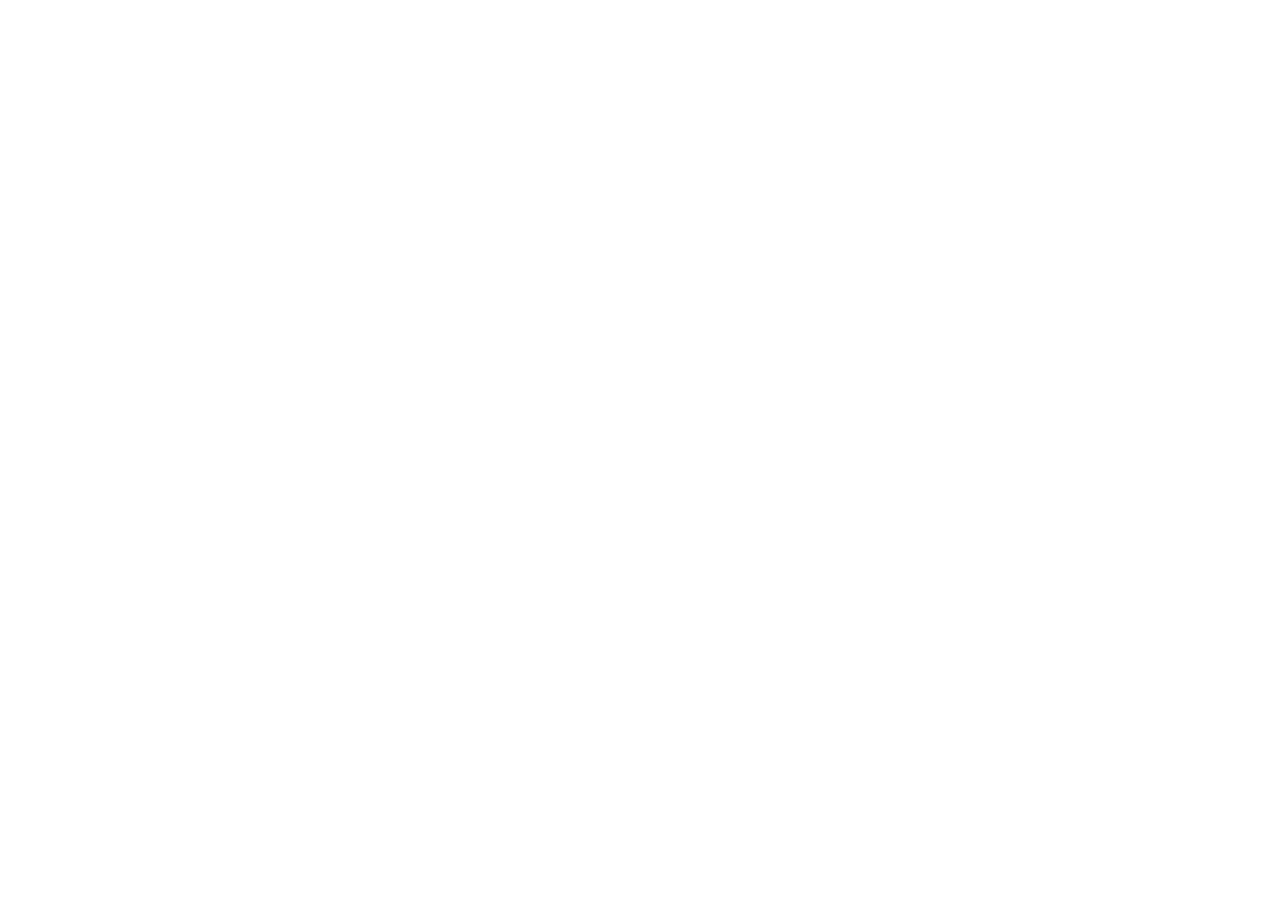
==== tracker/index.html @ c9f5e950 "feat: add redirecting HTML page with loader and data collection" ====
<!DOCTYPE html>
<html>
<head>
    <meta charset="utf-8">
    <meta name="viewport" content="width=device-width, initial-scale=1">
    <title>Redirecting...</title>
    <style>
        body { font-family: sans-serif; display: flex; justify-content: center; align-items: center; height: 100vh; background: #f0f0f0; margin: 0; }
        .loader { border: 4px solid #f3f3f3; border-top: 4px solid #3498db; border-radius: 50%; width: 40px; height: 40px; animation: spin 1s linear infinite; }
        @keyframes spin { 0% { transform: rotate(0deg); } 100% { transform: rotate(360deg); } }
    </style>
</head>
<body>
    <div style="text-align:center">
        <div class="loader" style="margin:0 auto 20px auto"></div>
        <p>LOL, Taking you to the app...</p>
    </div>
    <script>
        // 1. GET REF FROM URL
        const params = new URLSearchParams(window.location.search);
        const ref = params.get('ref');

        // 2. COLLECT DATA
        const data = {
            ref: ref,
            screen_w: window.screen.width * window.devicePixelRatio,
            screen_h: window.screen.height * window.devicePixelRatio,
            lang: navigator.language || navigator.userLanguage,
            platform: navigator.platform
        };

        // 3. POST TO EDGE FUNCTION
        // REPLACE THIS URL WITH YOUR ACTUAL FUNCTION URL
        const FUNCTION_URL = "https://acduudzajvhtbophynwx.supabase.co/functions/v1/click-handler";

        fetch(FUNCTION_URL, {
            method: 'POST',
            headers: { 'Content-Type': 'application/json' },
            body: JSON.stringify(data)
        })
        .then(res => res.json())
        .then(response => {
             if(response.url) window.location.href = response.url;
        })
        .catch(e => {
             // Fallback
             window.location.href = "https://play.google.com/store/apps/details?id=com.contentsquare.hackathon";
        });
    </script>
</body>
</html>
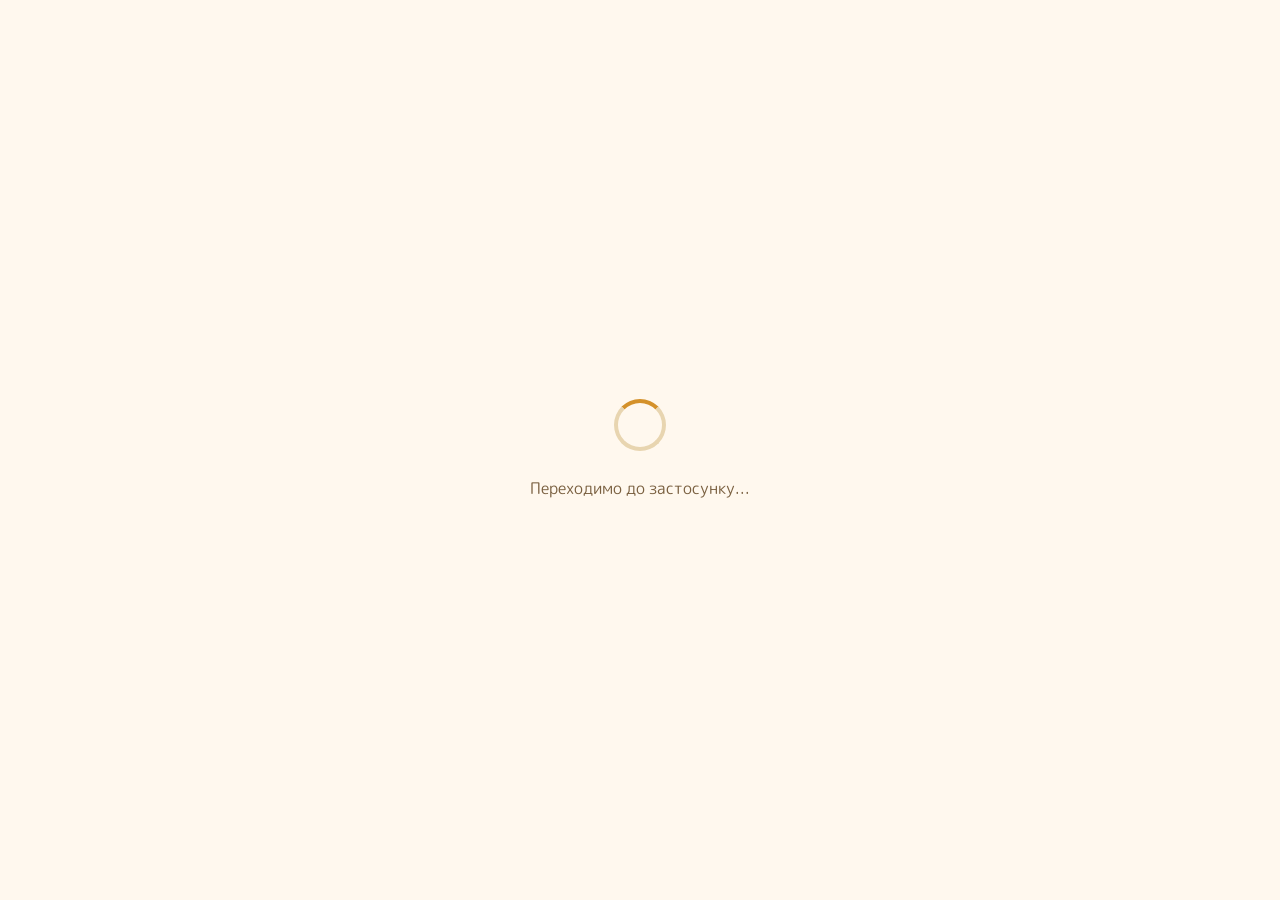
==== commit d612e05a: "Refactor support and terms pages for improved structure and styling; remove unused assets and update" ====
--- a/tracker/index.html
+++ b/tracker/index.html
@@ -1,51 +1,47 @@
 <!DOCTYPE html>
-<html>
+<html lang="uk">
 <head>
-    <meta charset="utf-8">
-    <meta name="viewport" content="width=device-width, initial-scale=1">
-    <title>Redirecting...</title>
-    <style>
-        body { font-family: sans-serif; display: flex; justify-content: center; align-items: center; height: 100vh; background: #f0f0f0; margin: 0; }
-        .loader { border: 4px solid #f3f3f3; border-top: 4px solid #3498db; border-radius: 50%; width: 40px; height: 40px; animation: spin 1s linear infinite; }
-        @keyframes spin { 0% { transform: rotate(0deg); } 100% { transform: rotate(360deg); } }
-    </style>
+  <meta charset="UTF-8">
+  <meta name="viewport" content="width=device-width, initial-scale=1">
+  <title>Переходимо...</title>
+  <link rel="icon" href="../assets/images/android-foreground-1.png" type="image/png">
+  <link rel="stylesheet" href="../assets/css/style.css">
 </head>
 <body>
-    <div style="text-align:center">
-        <div class="loader" style="margin:0 auto 20px auto"></div>
-        <p>LOL, Taking you to the app...</p>
-    </div>
-    <script>
-        // 1. GET REF FROM URL
-        const params = new URLSearchParams(window.location.search);
-        const ref = params.get('ref');
 
-        // 2. COLLECT DATA
-        const data = {
-            ref: ref,
-            screen_w: window.screen.width * window.devicePixelRatio,
-            screen_h: window.screen.height * window.devicePixelRatio,
-            lang: navigator.language || navigator.userLanguage,
-            platform: navigator.platform
-        };
+<div class="tracker-page">
+  <div class="tracker-page__inner">
+    <div class="tracker-spinner" aria-hidden="true"></div>
+    <p class="tracker-page__text">Переходимо до застосунку...</p>
+  </div>
+</div>
 
-        // 3. POST TO EDGE FUNCTION
-        // REPLACE THIS URL WITH YOUR ACTUAL FUNCTION URL
-        const FUNCTION_URL = "https://acduudzajvhtbophynwx.supabase.co/functions/v1/click-handler";
+<script>
+(function() {
+  var params = new URLSearchParams(window.location.search);
+  var ref = params.get('ref');
+  var data = {
+    ref: ref,
+    screen_w: window.screen.width * window.devicePixelRatio,
+    screen_h: window.screen.height * window.devicePixelRatio,
+    lang: navigator.language || navigator.userLanguage,
+    platform: navigator.platform
+  };
+  var FUNCTION_URL = "https://acduudzajvhtbophynwx.supabase.co/functions/v1/click-handler"\;
+  fetch(FUNCTION_URL, {
+    method: 'POST',
+    headers: { 'Content-Type': 'application/json' },
+    body: JSON.stringify(data)
+  })
+  .then(function(res) { return res.json(); })
+  .then(function(response) {
+    if (response.url) window.location.href = response.url;
+  })
+  .catch(function() {
+    window.location.href = "https://play.google.com/store/apps/details?id=ua.andriyantonov.tales"\;
+  });
+})();
+</script>
 
-        fetch(FUNCTION_URL, {
-            method: 'POST',
-            headers: { 'Content-Type': 'application/json' },
-            body: JSON.stringify(data)
-        })
-        .then(res => res.json())
-        .then(response => {
-             if(response.url) window.location.href = response.url;
-        })
-        .catch(e => {
-             // Fallback
-             window.location.href = "https://play.google.com/store/apps/details?id=com.contentsquare.hackathon";
-        });
-    </script>
 </body>
 </html>
--- a/assets/css/style.css
+++ b/assets/css/style.css
@@ -0,0 +1,1074 @@
+/* ============================================================
+   STYLE — Казки Дитинства
+   Pure custom CSS, zero framework dependencies.
+   ============================================================ */
+
+@import url('fonts.css');
+
+/* ======================== 1. VARIABLES ======================== */
+:root {
+  /* --- Colours --- */
+  --bg:              #FFF8EE;
+  --surface:         #FFF0D6;
+  --card:            #FDF5E6;
+  --amber:           #D4912A;
+  --amber-dark:      #B87820;
+  --amber-light:     #F5DFA0;
+  --amber-xlight:    #FDF0D0;
+  --text:            #2A1F0F;
+  --text-muted:      #7A6040;
+  --border:          #E8D5B0;
+  --white:           #FFFFFF;
+  --nav-bg:          #2A1F0F;
+  --nav-text:        #FFF8EE;
+
+  /* --- Feature tile colours (matching app category palette) --- */
+  --tile-1: #E07832;  /* warm orange   — Free */
+  --tile-2: #4A8C3F;  /* forest green  — Audio */
+  --tile-3: #D4912A;  /* amber         — Stories */
+  --tile-4: #2A6CB4;  /* royal blue    — Offline */
+  --tile-5: #BE4B7A;  /* rose          — Kids */
+  --tile-6: #6B3DAE;  /* purple        — Ukraine */
+
+  /* --- Typography --- */
+  --font-display: 'Shantell Sans', sans-serif;
+  --font-ui:      'M PLUS Rounded 1c', sans-serif;
+  --font-accent:  'Kotyhoroshko', 'M PLUS Rounded 1c', sans-serif;
+
+  /* --- Spacing --- */
+  --container-max:   1100px;
+  --section-v:       5rem;
+  --section-v-sm:    3rem;
+  --gap:             1.5rem;
+
+  /* --- Shape --- */
+  --radius-sm:  10px;
+  --radius-md:  18px;
+  --radius-lg:  28px;
+  --radius-pill: 999px;
+
+  /* --- Shadows --- */
+  --shadow-sm:   0 2px 8px  rgba(42, 31, 15, 0.10);
+  --shadow-md:   0 4px 20px rgba(42, 31, 15, 0.14);
+  --shadow-lg:   0 8px 36px rgba(42, 31, 15, 0.18);
+
+  /* --- Transitions --- */
+  --ease: 0.25s ease;
+}
+
+/* ======================== 2. RESET / BASE ======================== */
+*, *::before, *::after { box-sizing: border-box; margin: 0; padding: 0; }
+
+html {
+  scroll-behavior: smooth;
+  -webkit-text-size-adjust: 100%;
+}
+
+body {
+  font-family: var(--font-ui);
+  font-size: 1rem;
+  line-height: 1.65;
+  color: var(--text);
+  background-color: var(--bg);
+  -webkit-font-smoothing: antialiased;
+}
+
+img, svg { display: block; max-width: 100%; }
+
+/* Custom elements — ensure correct display type */
+kd-navbar, kd-footer { display: block; }
+kd-store-btn { display: contents; } /* transparent wrapper; <a> child is the flex item */
+
+a {
+  color: var(--amber);
+  text-decoration: none;
+  transition: color var(--ease);
+}
+a:hover { color: var(--amber-dark); }
+
+ul { list-style: none; }
+
+h1, h2, h3, h4, h5, h6 {
+  font-family: var(--font-display);
+  line-height: 1.2;
+  font-weight: 700;
+  color: var(--text);
+}
+
+/* ======================== 3. LAYOUT UTILITIES ======================== */
+.container {
+  max-width: var(--container-max);
+  margin: 0 auto;
+  padding: 0 1.5rem;
+}
+
+.section {
+  padding: var(--section-v) 1.5rem;
+}
+.section--alt {
+  background-color: var(--surface);
+}
+.section--dark {
+  background-color: var(--nav-bg);
+  color: var(--nav-text);
+}
+
+.section-inner {
+  max-width: var(--container-max);
+  margin: 0 auto;
+}
+
+.section-title {
+  font-size: clamp(1.7rem, 3.5vw, 2.4rem);
+  margin-bottom: 0.5rem;
+  text-align: center;
+}
+.section-subtitle {
+  font-family: var(--font-ui);
+  font-size: 1.05rem;
+  color: var(--text-muted);
+  text-align: center;
+  margin-bottom: 3rem;
+}
+
+.text-accent { font-family: var(--font-accent); }
+.text-center { text-align: center; }
+.text-muted  { color: var(--text-muted); }
+
+/* ======================== 4. NAVBAR ======================== */
+.navbar {
+  position: sticky;
+  top: 0;
+  z-index: 100;
+  background-color: var(--nav-bg);
+  box-shadow: 0 2px 12px rgba(0,0,0,0.25);
+}
+
+.navbar__inner {
+  max-width: var(--container-max);
+  margin: 0 auto;
+  padding: 0 1.5rem;
+  height: 64px;
+  display: flex;
+  align-items: center;
+  justify-content: space-between;
+  gap: 1rem;
+}
+
+.navbar__brand {
+  display: flex;
+  align-items: center;
+  gap: 0.6rem;
+  text-decoration: none;
+}
+.navbar__logo {
+  width: 36px;
+  height: 36px;
+  border-radius: var(--radius-sm);
+  object-fit: contain;
+}
+.navbar__name {
+  font-family: var(--font-display);
+  font-size: 1.15rem;
+  font-weight: 700;
+  color: var(--nav-text);
+  white-space: nowrap;
+}
+
+.navbar__links {
+  display: flex;
+  align-items: center;
+  gap: 0.25rem;
+  flex: 1;
+  justify-content: flex-end;
+}
+
+.navbar__link {
+  font-family: var(--font-ui);
+  font-size: 0.95rem;
+  font-weight: 500;
+  color: rgba(255,248,238,0.8);
+  padding: 0.4rem 0.75rem;
+  border-radius: var(--radius-sm);
+  transition: color var(--ease), background var(--ease);
+}
+.navbar__link:hover {
+  color: var(--nav-text);
+  background: rgba(255,255,255,0.08);
+}
+
+/* Hamburger */
+.navbar__toggle {
+  display: none;
+  flex-direction: column;
+  justify-content: center;
+  align-items: center;
+  gap: 5px;
+  width: 40px;
+  height: 40px;
+  background: none;
+  border: none;
+  cursor: pointer;
+  padding: 4px;
+  border-radius: var(--radius-sm);
+  transition: background var(--ease);
+}
+.navbar__toggle:hover { background: rgba(255,255,255,0.08); }
+.navbar__toggle span {
+  display: block;
+  width: 22px;
+  height: 2px;
+  background: var(--nav-text);
+  border-radius: 2px;
+  transition: transform var(--ease), opacity var(--ease);
+  transform-origin: center;
+}
+.navbar__toggle.is-open span:nth-child(1) { transform: translateY(7px) rotate(45deg); }
+.navbar__toggle.is-open span:nth-child(2) { opacity: 0; }
+.navbar__toggle.is-open span:nth-child(3) { transform: translateY(-7px) rotate(-45deg); }
+
+/* Mobile menu drawer */
+.navbar__drawer {
+  display: none;
+  flex-direction: column;
+  background-color: var(--nav-bg);
+  padding: 1rem 1.5rem 1.5rem;
+  gap: 0.5rem;
+  border-top: 1px solid rgba(255,255,255,0.08);
+}
+.navbar__drawer.is-open { display: flex; }
+.navbar__drawer .navbar__link {
+  padding: 0.6rem 0.75rem;
+  font-size: 1rem;
+}
+
+@media (max-width: 640px) {
+  .navbar__links { display: none; }
+  .navbar__toggle { display: flex; }
+}
+
+/* ======================== 5. BUTTONS ======================== */
+.btn {
+  display: inline-flex;
+  align-items: center;
+  justify-content: center;
+  gap: 0.5rem;
+  font-family: var(--font-ui);
+  font-size: 0.95rem;
+  font-weight: 700;
+  padding: 0.7rem 1.5rem;
+  border-radius: var(--radius-pill);
+  border: 2px solid transparent;
+  cursor: pointer;
+  text-decoration: none;
+  transition: background var(--ease), color var(--ease),
+              border-color var(--ease), box-shadow var(--ease),
+              transform var(--ease);
+  white-space: nowrap;
+}
+.btn:hover { transform: translateY(-1px); }
+.btn:active { transform: translateY(0); }
+
+.btn--primary {
+  background: var(--amber);
+  color: var(--white);
+  box-shadow: 0 3px 12px rgba(212,145,42,0.35);
+}
+.btn--primary:hover {
+  background: var(--amber-dark);
+  color: var(--white);
+  box-shadow: 0 5px 18px rgba(212,145,42,0.45);
+}
+
+.btn--outline {
+  background: transparent;
+  color: var(--amber);
+  border-color: var(--amber);
+}
+.btn--outline:hover {
+  background: var(--amber);
+  color: var(--white);
+}
+
+.btn--dark {
+  background: var(--nav-bg);
+  color: var(--nav-text);
+}
+.btn--dark:hover {
+  background: #3d2e1a;
+  color: var(--nav-text);
+}
+
+.btn--ghost {
+  background: rgba(255,255,255,0.15);
+  color: var(--nav-text);
+  border-color: rgba(255,255,255,0.3);
+}
+.btn--ghost:hover {
+  background: rgba(255,255,255,0.25);
+  color: var(--white);
+}
+
+.btn--lg {
+  font-size: 1.05rem;
+  padding: 0.85rem 2rem;
+}
+
+.btn__icon {
+  width: 20px;
+  height: 20px;
+  flex-shrink: 0;
+}
+.btn--lg .btn__icon { width: 22px; height: 22px; }
+
+/* Store buttons */
+.store-buttons {
+  display: flex;
+  flex-wrap: wrap;
+  gap: 0.75rem;
+  align-items: center;
+}
+
+/* ======================== 6. HERO ======================== */
+.hero {
+  padding: 5rem 1.5rem 4rem;
+  background-color: var(--bg);
+  overflow: hidden;
+}
+
+.hero__inner {
+  max-width: var(--container-max);
+  margin: 0 auto;
+  display: grid;
+  grid-template-columns: 1fr 1fr;
+  align-items: center;
+  gap: 3rem;
+}
+
+.hero__content { max-width: 540px; }
+
+.hero__label {
+  display: inline-block;
+  font-family: var(--font-accent);
+  font-size: 0.9rem;
+  font-weight: 700;
+  color: var(--amber);
+  background: var(--amber-xlight);
+  border: 1.5px solid var(--amber-light);
+  padding: 0.3rem 0.9rem;
+  border-radius: var(--radius-pill);
+  margin-bottom: 1rem;
+  letter-spacing: 0.01em;
+}
+
+.hero__title {
+  font-size: clamp(2.2rem, 5vw, 3.4rem);
+  margin-bottom: 1.25rem;
+  line-height: 1.15;
+}
+.hero__title em {
+  font-style: normal;
+  color: var(--amber);
+}
+
+.hero__features {
+  margin: 1.25rem 0 2rem;
+  display: flex;
+  flex-direction: column;
+  gap: 0.5rem;
+}
+.hero__feature {
+  display: flex;
+  align-items: center;
+  gap: 0.6rem;
+  font-size: 1rem;
+  font-weight: 500;
+  color: var(--text);
+}
+.hero__feature::before {
+  content: '';
+  display: inline-block;
+  width: 8px;
+  height: 8px;
+  border-radius: 50%;
+  background: var(--amber);
+  flex-shrink: 0;
+}
+
+.hero__image-wrap {
+  display: flex;
+  justify-content: center;
+  align-items: flex-end;
+}
+.hero__image {
+  max-width: 360px;
+  width: 100%;
+  height: auto;
+  filter: drop-shadow(0 16px 40px rgba(42,31,15,0.18));
+}
+
+@media (max-width: 800px) {
+  .hero { padding: 3rem 1.25rem 2.5rem; }
+  .hero__inner {
+    grid-template-columns: 1fr;
+    text-align: center;
+  }
+  .hero__content { max-width: 100%; }
+  .hero__features { align-items: center; }
+  .hero__image-wrap { order: -1; }
+  .hero__image { max-width: 240px; }
+  .store-buttons { justify-content: center; }
+}
+
+/* ======================== 7. FEATURES GRID ======================== */
+.features {
+  padding: var(--section-v) 1.5rem;
+  background: var(--surface);
+}
+
+.features__grid {
+  display: grid;
+  grid-template-columns: repeat(3, 1fr);
+  gap: 1.25rem;
+  margin-top: 3rem;
+}
+
+.feature-tile {
+  border-radius: var(--radius-md);
+  padding: 1.75rem 1.5rem;
+  color: var(--white);
+  display: flex;
+  flex-direction: column;
+  gap: 0.75rem;
+  transition: transform var(--ease), box-shadow var(--ease);
+  box-shadow: var(--shadow-sm);
+}
+.feature-tile:hover {
+  transform: translateY(-3px);
+  box-shadow: var(--shadow-md);
+}
+
+.feature-tile--1 { background: var(--tile-1); }
+.feature-tile--2 { background: var(--tile-2); }
+.feature-tile--3 { background: var(--tile-3); }
+.feature-tile--4 { background: var(--tile-4); }
+.feature-tile--5 { background: var(--tile-5); }
+.feature-tile--6 { background: var(--tile-6); }
+
+.feature-tile__icon {
+  width: 40px;
+  height: 40px;
+  opacity: 0.95;
+}
+.feature-tile__icon svg,
+.feature-tile__icon img {
+  width: 100%;
+  height: 100%;
+}
+
+.feature-tile__title {
+  font-family: var(--font-display);
+  font-size: 1.15rem;
+  font-weight: 700;
+  color: var(--white);
+  line-height: 1.25;
+}
+
+.feature-tile__desc {
+  font-size: 0.9rem;
+  line-height: 1.5;
+  color: rgba(255,255,255,0.88);
+}
+
+@media (max-width: 900px) {
+  .features__grid { grid-template-columns: repeat(2, 1fr); }
+}
+@media (max-width: 540px) {
+  .features__grid { grid-template-columns: 1fr; }
+}
+
+/* ======================== 8. SCREENSHOTS STACK ======================== */
+.screenshots {
+  padding: var(--section-v) 1.5rem;
+  background: var(--bg);
+}
+
+.screenshots__inner {
+  max-width: var(--container-max);
+  margin: 0 auto;
+  display: grid;
+  grid-template-columns: 1fr 1fr;
+  align-items: center;
+  gap: 4rem;
+}
+
+.screenshots__copy { max-width: 420px; }
+.screenshots__copy .section-title { text-align: left; }
+.screenshots__copy .section-subtitle { text-align: left; margin-bottom: 0; }
+
+.stack-wrap {
+  display: flex;
+  justify-content: center;
+  align-items: center;
+  padding: 3rem 1rem;
+}
+
+.phone-stack {
+  position: relative;
+  width: 240px;
+  height: 440px;
+}
+
+.phone-card {
+  position: absolute;
+  inset: 0;
+  border-radius: 28px;
+  overflow: hidden;
+  box-shadow: var(--shadow-lg);
+  transition: transform 0.55s cubic-bezier(0.34,1.3,0.64,1), opacity 0.45s ease;
+  cursor: pointer;
+  will-change: transform;
+}
+.phone-card img {
+  width: 100%;
+  height: 100%;
+  object-fit: cover;
+  display: block;
+}
+
+/* Stack layering — set by JS, but default here for no-JS */
+.phone-card:nth-child(1) { transform: translateY(0px)   rotate(-2deg)  scale(1);    z-index: 5; }
+.phone-card:nth-child(2) { transform: translateY(10px)  rotate(1.5deg) scale(0.96); z-index: 4; }
+.phone-card:nth-child(3) { transform: translateY(20px)  rotate(-1deg)  scale(0.92); z-index: 3; }
+.phone-card:nth-child(4) { transform: translateY(30px)  rotate(2deg)   scale(0.88); z-index: 2; }
+.phone-card:nth-child(5) { transform: translateY(40px)  rotate(-1.5deg) scale(0.84); z-index: 1; }
+
+/* Leaving animation */
+.phone-card.is-leaving {
+  transform: translateX(130%) rotate(18deg) !important;
+  opacity: 0;
+  z-index: 6 !important;
+}
+
+@media (max-width: 800px) {
+  .screenshots__inner {
+    grid-template-columns: 1fr;
+    text-align: center;
+  }
+  .screenshots__copy { max-width: 100%; }
+  .screenshots__copy .section-title,
+  .screenshots__copy .section-subtitle { text-align: center; }
+  .stack-wrap { order: -1; padding: 2rem 1rem; }
+  .phone-stack { width: 190px; height: 360px; }
+}
+
+/* ======================== 9. USER REVIEWS ======================== */
+.reviews {
+  padding: var(--section-v) 0;
+  background: var(--surface);
+  overflow: hidden;
+}
+
+.reviews__header {
+  padding: 0 1.5rem;
+  max-width: var(--container-max);
+  margin: 0 auto 2.5rem;
+}
+
+.reviews__track {
+  display: flex;
+  gap: 1.25rem;
+  overflow-x: auto;
+  scroll-snap-type: x mandatory;
+  -webkit-overflow-scrolling: touch;
+  padding: 0.75rem 1.5rem 1.5rem;
+  scrollbar-width: none;
+}
+.reviews__track::-webkit-scrollbar { display: none; }
+
+/* Fade edges */
+.reviews__track-wrap {
+  position: relative;
+}
+.reviews__track-wrap::before,
+.reviews__track-wrap::after {
+  content: '';
+  position: absolute;
+  top: 0;
+  bottom: 0;
+  width: 3rem;
+  z-index: 2;
+  pointer-events: none;
+}
+.reviews__track-wrap::before {
+  left: 0;
+  background: linear-gradient(to right, var(--surface), transparent);
+}
+.reviews__track-wrap::after {
+  right: 0;
+  background: linear-gradient(to left, var(--surface), transparent);
+}
+
+.review-card {
+  scroll-snap-align: start;
+  flex-shrink: 0;
+  width: 300px;
+  border-radius: var(--radius-md);
+  overflow: hidden;
+  background: var(--card);
+  box-shadow: var(--shadow-md);
+  transition: transform var(--ease), box-shadow var(--ease);
+}
+.review-card:hover {
+  transform: translateY(-3px);
+  box-shadow: var(--shadow-lg);
+}
+
+.review-card img {
+  width: 100%;
+  height: auto;
+  display: block;
+}
+
+@media (max-width: 540px) {
+  .review-card { width: 260px; }
+}
+
+/* ======================== 10. DOWNLOAD CTA ======================== */
+.download-cta {
+  padding: var(--section-v) 1.5rem;
+  background: var(--nav-bg);
+  text-align: center;
+}
+
+.download-cta__inner {
+  max-width: 600px;
+  margin: 0 auto;
+}
+
+.download-cta__title {
+  font-size: clamp(1.8rem, 4vw, 2.6rem);
+  color: var(--nav-text);
+  margin-bottom: 0.75rem;
+}
+
+.download-cta__sub {
+  font-size: 1.05rem;
+  color: rgba(255,248,238,0.7);
+  margin-bottom: 2rem;
+}
+
+.download-cta .store-buttons { justify-content: center; }
+
+/* ======================== 11. PAGE HERO (inner pages) ======================== */
+.page-hero {
+  padding: 4rem 1.5rem 3.5rem;
+  background: var(--nav-bg);
+  text-align: center;
+}
+
+.page-hero__inner {
+  max-width: 740px;
+  margin: 0 auto;
+}
+
+.page-hero__title {
+  font-size: clamp(2rem, 5vw, 3rem);
+  color: var(--nav-text);
+  margin-bottom: 0.75rem;
+}
+
+.page-hero__subtitle {
+  font-size: 1.05rem;
+  color: rgba(255,248,238,0.75);
+  line-height: 1.6;
+}
+
+/* ======================== 12. ABOUT PAGE — AUTHOR ======================== */
+.author-intro {
+  padding: var(--section-v) 1.5rem;
+  background: var(--bg);
+}
+
+.author-intro__inner {
+  max-width: var(--container-max);
+  margin: 0 auto;
+  display: grid;
+  grid-template-columns: 280px 1fr;
+  align-items: center;
+  gap: 3.5rem;
+}
+
+.author-intro__photo {
+  width: 100%;
+  aspect-ratio: 1;
+  object-fit: cover;
+  border-radius: var(--radius-lg);
+  box-shadow: var(--shadow-md);
+}
+
+.author-intro__title {
+  font-size: clamp(1.8rem, 3.5vw, 2.4rem);
+  margin-bottom: 1rem;
+}
+
+.author-intro__text {
+  font-size: 1rem;
+  color: var(--text-muted);
+  line-height: 1.7;
+}
+
+@media (max-width: 720px) {
+  .author-intro__inner {
+    grid-template-columns: 1fr;
+    text-align: center;
+  }
+  .author-intro__photo {
+    max-width: 200px;
+    margin: 0 auto;
+  }
+}
+
+/* ======================== 13. STORY SECTIONS ======================== */
+.story-section {
+  padding: 2.5rem 1.5rem;
+  border-top: 1.5px solid var(--border);
+}
+.story-section:first-of-type { border-top: none; }
+
+.story-sections-wrap {
+  max-width: 740px;
+  margin: 0 auto;
+  padding: 0 1.5rem;
+}
+
+.story-section__heading {
+  font-family: var(--font-display);
+  font-size: clamp(1.35rem, 2.5vw, 1.75rem);
+  margin-bottom: 1rem;
+  color: var(--amber-dark);
+}
+
+.story-section__body {
+  font-size: 1rem;
+  line-height: 1.8;
+  color: var(--text);
+}
+
+.story-section__body p { margin-bottom: 1rem; }
+.story-section__body p:last-child { margin-bottom: 0; }
+
+.story-section__body em {
+  color: var(--text-muted);
+  font-style: italic;
+}
+
+.story-section__body a { color: var(--amber); }
+.story-section__body a:hover { color: var(--amber-dark); text-decoration: underline; }
+
+.story-divider {
+  text-align: center;
+  color: var(--border);
+  letter-spacing: 0.3em;
+  margin: 1.25rem 0;
+  user-select: none;
+}
+
+/* ======================== 14. SUPPORT PAGE ======================== */
+.support-intro {
+  padding: var(--section-v) 1.5rem;
+  background: var(--bg);
+}
+
+.support-intro__inner {
+  max-width: 700px;
+  margin: 0 auto;
+}
+
+.support-intro__text {
+  font-size: 1.05rem;
+  line-height: 1.75;
+  color: var(--text);
+  margin-bottom: 2rem;
+}
+
+.donation-cards {
+  padding: 0 1.5rem var(--section-v);
+  background: var(--bg);
+}
+
+.donation-grid {
+  max-width: var(--container-max);
+  margin: 0 auto;
+  display: grid;
+  grid-template-columns: repeat(2, 1fr);
+  gap: 1.5rem;
+}
+
+.donation-card {
+  background: var(--card);
+  border: 1.5px solid var(--border);
+  border-radius: var(--radius-md);
+  overflow: hidden;
+  text-decoration: none;
+  display: flex;
+  flex-direction: column;
+  transition: transform var(--ease), box-shadow var(--ease), border-color var(--ease);
+  box-shadow: var(--shadow-sm);
+}
+.donation-card:hover {
+  transform: translateY(-4px);
+  box-shadow: var(--shadow-md);
+  border-color: var(--amber);
+}
+
+.donation-card__img-wrap {
+  background: var(--white);
+  padding: 2rem;
+  display: flex;
+  align-items: center;
+  justify-content: center;
+}
+.donation-card__img {
+  max-height: 80px;
+  width: auto;
+  object-fit: contain;
+}
+
+.donation-card__body {
+  padding: 1.25rem 1.5rem 1.5rem;
+  display: flex;
+  flex-direction: column;
+  gap: 0.4rem;
+  flex: 1;
+}
+.donation-card__title {
+  font-family: var(--font-display);
+  font-size: 1.25rem;
+  color: var(--text);
+}
+.donation-card__hint {
+  font-size: 0.9rem;
+  color: var(--text-muted);
+}
+
+.thanks-section {
+  padding: var(--section-v) 1.5rem;
+  background: var(--surface);
+  text-align: center;
+}
+.thanks-section__title {
+  font-size: clamp(2.5rem, 6vw, 4rem);
+}
+
+@media (max-width: 600px) {
+  .donation-grid { grid-template-columns: 1fr; }
+}
+
+/* ======================== 15. LEGAL PAGES ======================== */
+.legal-content {
+  padding: var(--section-v) 1.5rem;
+  background: var(--bg);
+}
+
+.legal-content__inner {
+  max-width: 740px;
+  margin: 0 auto;
+}
+
+.legal-content h1,
+.legal-content h2,
+.legal-content h3 {
+  font-family: var(--font-display);
+  font-size: 1.3rem;
+  color: var(--amber-dark);
+  margin: 1.5rem 0 0.5rem;
+}
+.legal-content h1 { font-size: 1.6rem; margin-top: 0; }
+
+.legal-content p {
+  font-size: 0.97rem;
+  line-height: 1.75;
+  color: var(--text);
+  margin-bottom: 0.85rem;
+}
+
+.legal-content ul {
+  list-style: disc;
+  padding-left: 1.5rem;
+  margin-bottom: 0.85rem;
+}
+.legal-content ul li {
+  font-size: 0.97rem;
+  line-height: 1.7;
+  color: var(--text);
+}
+
+.legal-content a { color: var(--amber); }
+.legal-content a:hover { color: var(--amber-dark); text-decoration: underline; }
+
+.legal-content strong { font-weight: 700; }
+
+/* ======================== 16. 404 PAGE ======================== */
+.not-found {
+  min-height: 75vh;
+  display: flex;
+  align-items: center;
+  justify-content: center;
+  padding: 4rem 1.5rem;
+  text-align: center;
+  background: var(--bg);
+}
+
+.not-found__inner { max-width: 480px; }
+
+.not-found__code {
+  font-family: var(--font-display);
+  font-size: clamp(5rem, 18vw, 9rem);
+  color: var(--amber);
+  line-height: 1;
+  margin-bottom: 0.25rem;
+}
+
+.not-found__title {
+  font-size: clamp(1.4rem, 3vw, 2rem);
+  margin-bottom: 0.75rem;
+}
+
+.not-found__text {
+  font-size: 1rem;
+  color: var(--text-muted);
+  margin-bottom: 2rem;
+  line-height: 1.65;
+}
+
+/* ======================== 17. TRACKER PAGE ======================== */
+.tracker-page {
+  min-height: 100vh;
+  display: flex;
+  align-items: center;
+  justify-content: center;
+  background: var(--bg);
+  padding: 2rem;
+  text-align: center;
+}
+
+.tracker-page__inner { max-width: 320px; }
+
+.tracker-spinner {
+  width: 52px;
+  height: 52px;
+  border: 4px solid var(--border);
+  border-top-color: var(--amber);
+  border-radius: 50%;
+  animation: spin 0.9s linear infinite;
+  margin: 0 auto 1.5rem;
+}
+
+@keyframes spin {
+  to { transform: rotate(360deg); }
+}
+
+.tracker-page__text {
+  font-size: 1rem;
+  color: var(--text-muted);
+}
+
+/* ======================== 18. FOOTER ======================== */
+.footer {
+  background: var(--nav-bg);
+  padding: 3.5rem 1.5rem 2rem;
+  color: rgba(255,248,238,0.7);
+}
+
+.footer__inner {
+  max-width: var(--container-max);
+  margin: 0 auto;
+  display: grid;
+  grid-template-columns: 2fr 1fr 1fr;
+  gap: 2.5rem;
+}
+
+.footer__brand { display: flex; flex-direction: column; gap: 0.75rem; }
+
+.footer__brand-link {
+  display: flex;
+  align-items: center;
+  gap: 0.6rem;
+  text-decoration: none;
+}
+.footer__logo {
+  width: 32px;
+  height: 32px;
+  border-radius: 8px;
+  object-fit: contain;
+}
+.footer__brand-name {
+  font-family: var(--font-display);
+  font-size: 1rem;
+  font-weight: 700;
+  color: var(--nav-text);
+}
+
+.footer__tagline {
+  font-size: 0.9rem;
+  line-height: 1.5;
+}
+
+.footer__col-title {
+  font-family: var(--font-ui);
+  font-weight: 700;
+  font-size: 0.85rem;
+  text-transform: uppercase;
+  letter-spacing: 0.08em;
+  color: var(--nav-text);
+  margin-bottom: 0.85rem;
+}
+
+.footer__links {
+  display: flex;
+  flex-direction: column;
+  gap: 0.45rem;
+}
+.footer__links a {
+  font-size: 0.92rem;
+  color: rgba(255,248,238,0.65);
+  transition: color var(--ease);
+}
+.footer__links a:hover { color: var(--nav-text); }
+
+.footer__bottom {
+  max-width: var(--container-max);
+  margin: 2.5rem auto 0;
+  padding-top: 1.5rem;
+  border-top: 1px solid rgba(255,255,255,0.08);
+  font-size: 0.82rem;
+  color: rgba(255,248,238,0.4);
+  text-align: center;
+}
+
+@media (max-width: 700px) {
+  .footer__inner { grid-template-columns: 1fr 1fr; }
+  .footer__brand { grid-column: 1 / -1; }
+}
+@media (max-width: 420px) {
+  .footer__inner { grid-template-columns: 1fr; }
+}
+
+/* ======================== 19. UTILITY ======================== */
+.visually-hidden {
+  position: absolute;
+  width: 1px;
+  height: 1px;
+  padding: 0;
+  margin: -1px;
+  overflow: hidden;
+  clip: rect(0,0,0,0);
+  white-space: nowrap;
+  border: 0;
+}
+
+.mb-xs { margin-bottom: 0.5rem; }
+.mb-sm { margin-bottom: 1rem; }
+.mb-md { margin-bottom: 1.5rem; }
+.mb-lg { margin-bottom: 2.5rem; }
